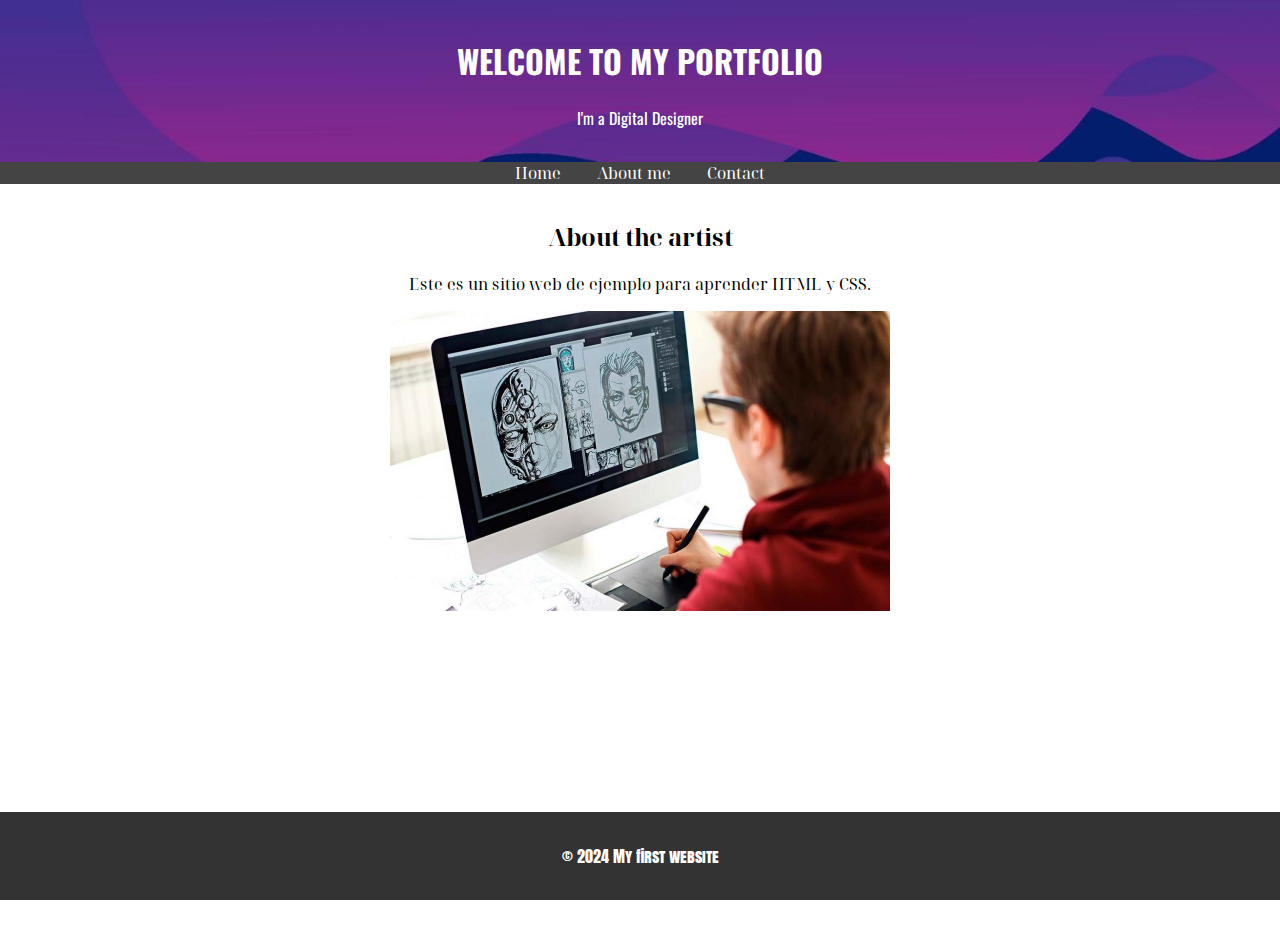
==== index.html @ 3bcb34d6 "Add files via upload" ====
<!DOCTYPE html>
<html lang="es">
<head>
    
    <!-- Especifica el tipo de documento y la versión de HTML -->
    <meta charset="UTF-8">
    <link rel="preconnect" href="https://fonts.googleapis.com">
    <link rel="preconnect" href="https://fonts.gstatic.com" crossorigin>
    <link href="https://fonts.googleapis.com/css2?family=Anton+SC&family=Noto+Serif+Display:ital,wght@0,100..900;1,100..900&family=Oswald:wght@200..700&display=swap" rel="stylesheet">
    <!-- Configura el viewport para que el sitio sea responsive -->
    <meta name="viewport" content="width=device-width, initial-scale=1.0">
    <!-- Título de la página que aparece en la pestaña del navegador -->
    <title>Diana Flores Portfolio</title>

    <!-- STYLESHEET -->
    <link rel="stylesheet" href="styles.css">
</head>

<body>
    <!-- Sección de encabezado del sitio -->
    <header>
        <h1>WELCOME TO MY PORTFOLIO</h1>
        <p> I'm a Digital Designer </p>
    </header>
    <!-- Barra de navegación con enlaces -->
    <nav>
        <ul>
            <li><a href="home.html">Home</a></li>
            <li><a href="aboutme.html">About me</a></li>
            <li><a href="https://www.instagram.com/cristiano/">Contact</a></li>
        </ul>
    </nav>
    <!-- Contenido principal de la página -->
    <main>
    <!-- Etiqueta para insertar imagen -->
        
        <section>
            <h2>About the artist</h2>
            <p>Este es un sitio web de ejemplo para aprender HTML y CSS.</p>
        </section>
        <img src="imagenperfil.jpg" height="300" width="500" alt="Esta es mi imagen de perfil">

         </br> <!-- SALTO DE LINEA EN HTML -->

        <iframe width="560" height="315" src="https://www.youtube.com/embed/UkS4OytzV88?si=i9ztsuXtR9biAbAK" title="YouTube video player" frameborder="0" allow="accelerometer; autoplay; clipboard-write; encrypted-media; gyroscope; picture-in-picture; web-share" referrerpolicy="strict-origin-when-cross-origin" allowfullscreen></iframe>

    </main>
    <!-- Pie de página del sitio -->
    <footer>
        <p>&copy; 2024 My first website</p>
    </footer>
</body>
</html>
---- styles.css ----
/* Estilos globales para el cuerpo del documento */
body {
    /* Tipo de letra utilizado */
    font-family: "Noto Serif Display", serif;
    /* Elimina los márgenes y el relleno por defecto */
    margin: 0;
    padding: 0;
    /* Color de fondo del sitio web */
    background-image: url("fondo_body.jpg");
    background-size: cover;
    text-align: center;
}





/* Estilos para el encabezado */
header {
    font-family: "Oswald", sans-serif;
    /* Color de fondo del encabezado */
    background-image: url("header.jpg");
    background-size: cover;
    /* Color del texto en el encabezado */
    color: #fff;
    /* Relleno interno del encabezado */
    padding: 1rem 0;
    /* Alineación del texto en el centro */
    text-align: center;

}

/* Estilos para la barra de navegación */
nav ul {
    /* Elimina el estilo de lista por defecto */
    list-style: none;
    /* Elimina el relleno interno */
    padding: 0;
    /* Alineación del texto en el centro */
    text-align: center;
    /* Color de fondo de la barra de navegación */
    background-color: #444;
    /* Elimina los márgenes */
    margin: 0;
}

/* Estilos para los elementos de la lista en la barra de navegación */
nav ul li {
    /* Muestra los elementos en línea */
    display: inline;
    /* Elimina los márgenes */
    margin: 0;
}

/* Estilos para los enlaces en la barra de navegación */
nav ul li a {
    /* Color del texto del enlace */
    color: #fff;
    /* Relleno interno del enlace */
    padding: 0.5rem 1rem;
    /* Elimina el subrayado por defecto */
    text-decoration: none;
}

/* Estilos para el contenido principal */
main {
    /* Relleno interno del contenido principal */
    padding: 1rem;
}


/* Estilos para el pie de página */
footer {
    font-family: "Anton SC", sans-serif;
    /* Color de fondo del pie de página */
    background-color: #333;
    /* Color del texto en el pie de página */
    color: #fff;
    /* Alineación del texto en el centro */
    text-align: center;
    /* Relleno interno del pie de página */
    padding: 1rem 0;
    /* Fija el pie de página en la parte inferior de la página */
    position: fixed;
    bottom: 0;
    width: 100%;
}
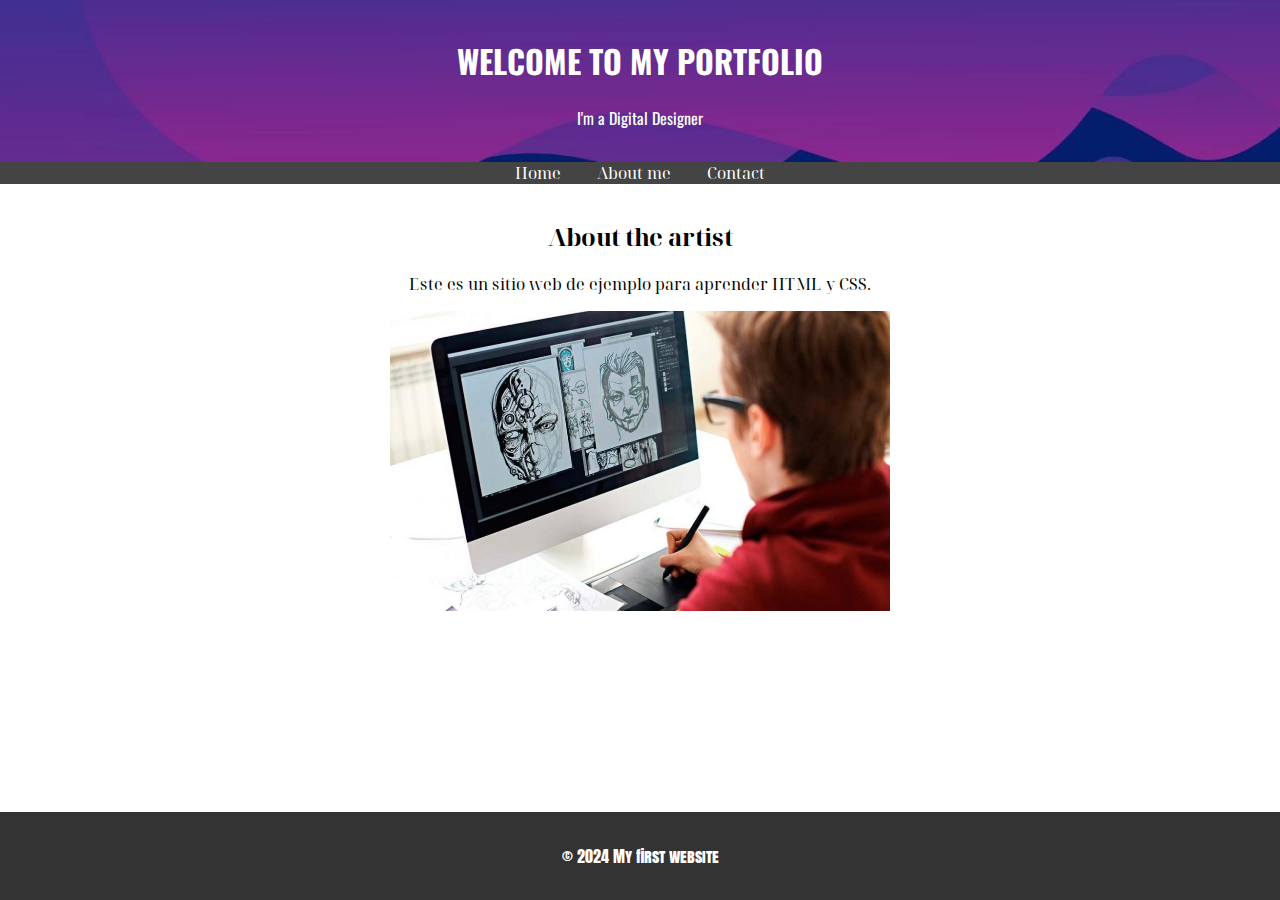
==== commit d5fdda5a: "Update index.html" ====
--- a/index.html
+++ b/index.html
@@ -25,9 +25,9 @@
     <!-- Barra de navegación con enlaces -->
     <nav>
         <ul>
-            <li><a href="home.html">Home</a></li>
+            <li><a href="index.html">Home</a></li>
             <li><a href="aboutme.html">About me</a></li>
-            <li><a href="https://www.instagram.com/cristiano/">Contact</a></li>
+            <li><a href="contact.html">Contact</a></li>
         </ul>
     </nav>
     <!-- Contenido principal de la página -->
@@ -41,13 +41,13 @@
         <img src="imagenperfil.jpg" height="300" width="500" alt="Esta es mi imagen de perfil">
 
          </br> <!-- SALTO DE LINEA EN HTML -->
-
+    <div class="video-container">
         <iframe width="560" height="315" src="https://www.youtube.com/embed/UkS4OytzV88?si=i9ztsuXtR9biAbAK" title="YouTube video player" frameborder="0" allow="accelerometer; autoplay; clipboard-write; encrypted-media; gyroscope; picture-in-picture; web-share" referrerpolicy="strict-origin-when-cross-origin" allowfullscreen></iframe>
-
+    </div>
     </main>
     <!-- Pie de página del sitio -->
     <footer>
         <p>&copy; 2024 My first website</p>
     </footer>
 </body>
-</html>+</html>
--- a/styles.css
+++ b/styles.css
@@ -11,7 +11,18 @@
     text-align: center;
 }
 
+.video-container {
+    position: relative;
+    overflow: hidden;
+    
+}
 
+.video-container iframe {
+    position: absolute;
+    width: 100%;
+    height: 100%;
+    
+}
 
 
 
@@ -84,4 +95,4 @@
     position: fixed;
     bottom: 0;
     width: 100%;
-}+}
